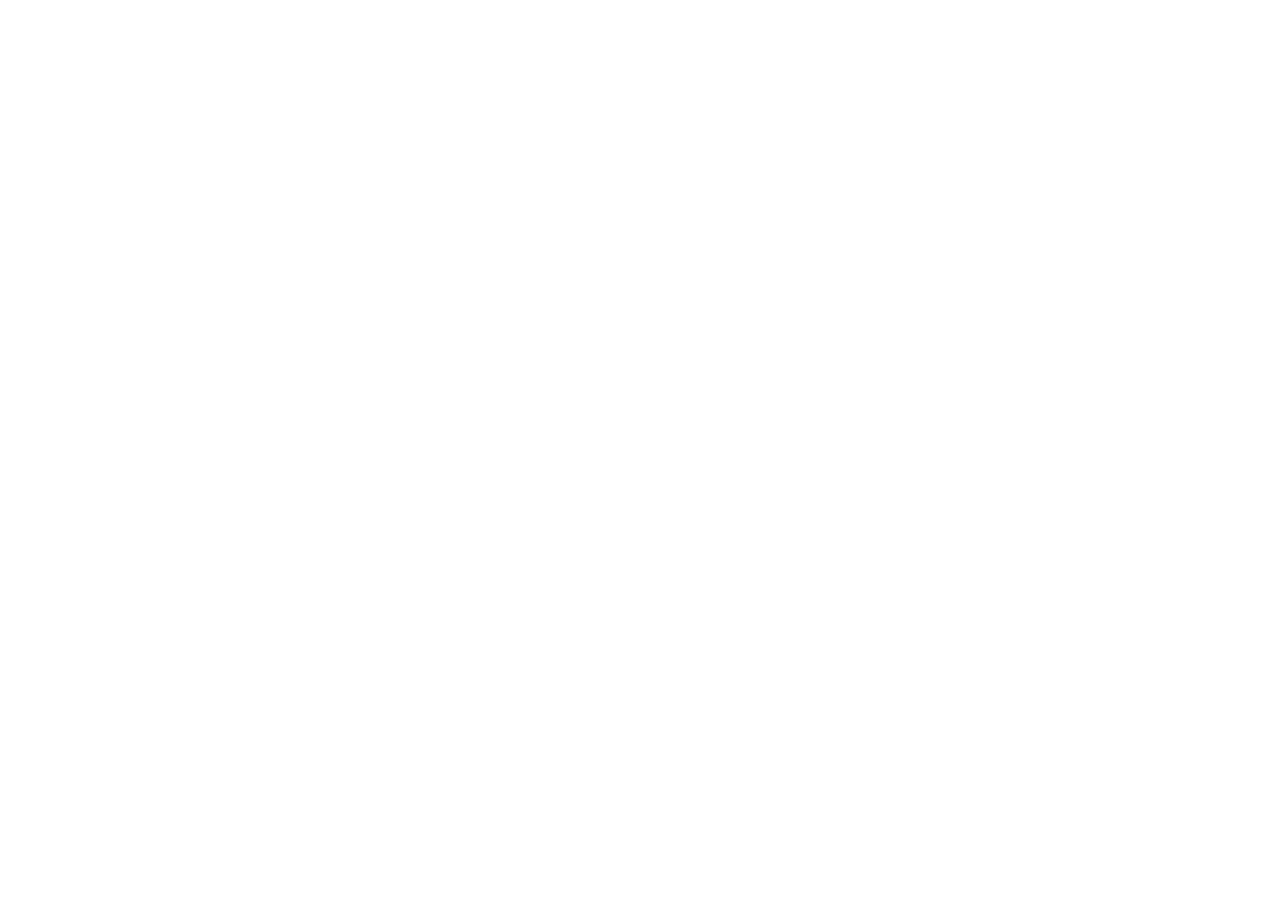
==== src/template.html @ fb0e9185 "Initial commit" ====
<!DOCTYPE html>
<html lang="en">
<head>
    <meta charset="UTF-8">
    <meta name="viewport" content="width=device-width, initial-scale=1.0">
    <title>Document</title>
</head>
<body>
    
</body>
</html>
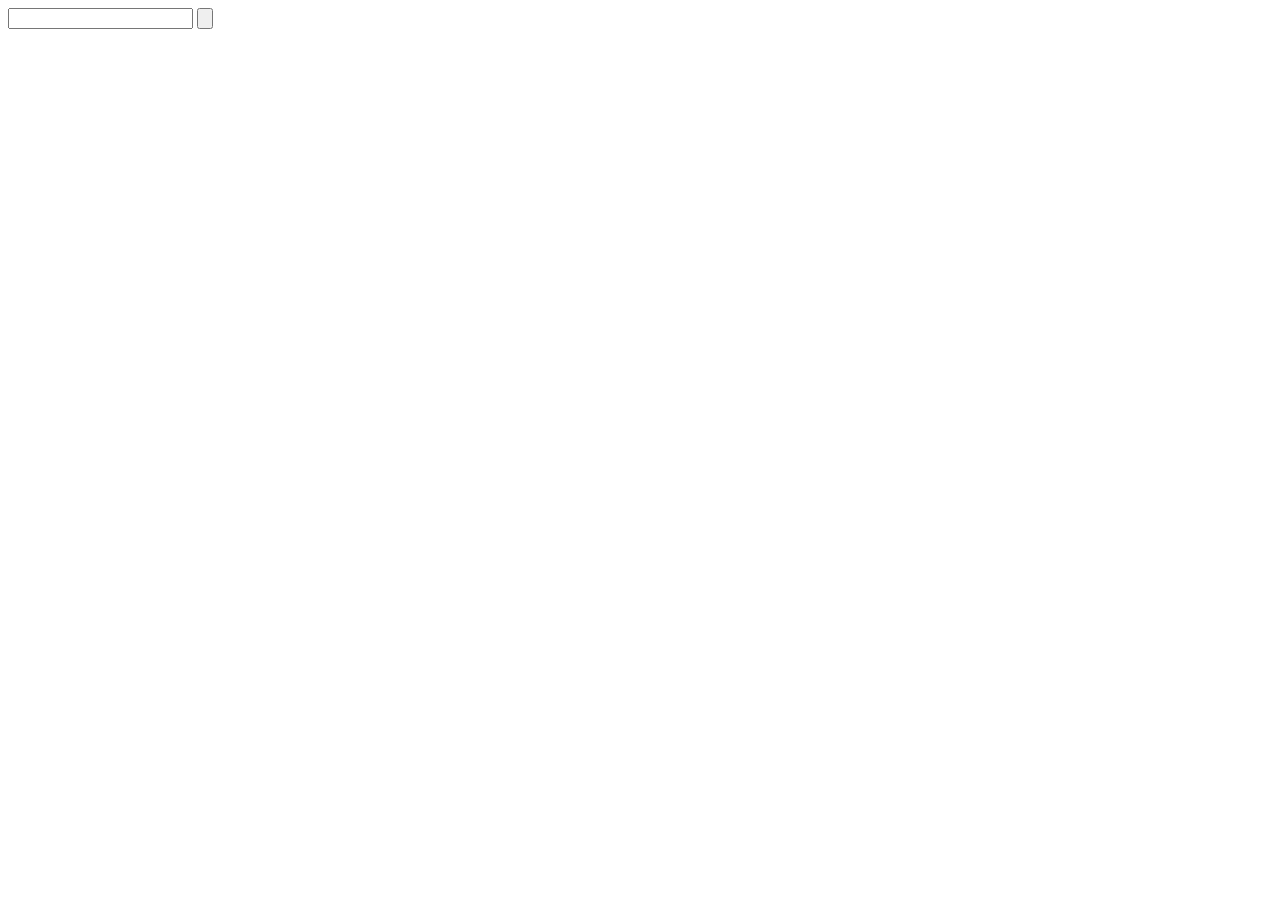
==== commit 574e3ed4: "Add the form and the funtions getFormValue() and checkInputValidity()" ====
--- a/src/template.html
+++ b/src/template.html
@@ -3,9 +3,15 @@
 <head>
     <meta charset="UTF-8">
     <meta name="viewport" content="width=device-width, initial-scale=1.0">
-    <title>Document</title>
+    <title>Wheater App</title>
 </head>
 <body>
-    
+    <form novalidate>
+        <input type="text" name="climeQuery" id="locationValue" required minlength="4" maxlength="22">
+        <input type="submit" name="" value="" >
+    </form>
+    <div class="weather-container">
+
+    </div>
 </body>
 </html>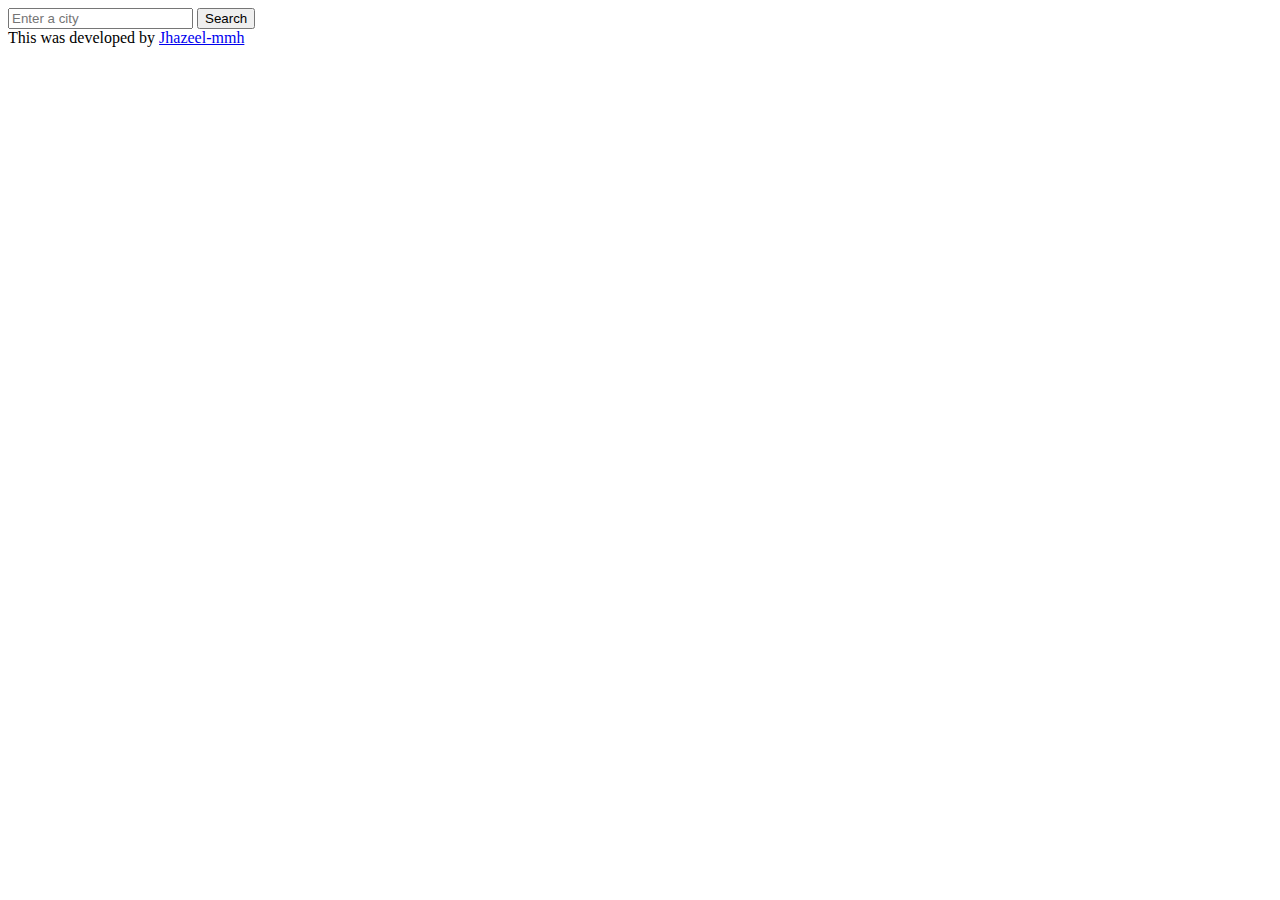
==== commit d565735c: "Remove getFormValue() and replaced with App() and add several styles and a footer" ====
--- a/src/template.html
+++ b/src/template.html
@@ -6,12 +6,18 @@
     <title>Wheater App</title>
 </head>
 <body>
-    <form novalidate>
-        <input type="text" name="climeQuery" id="locationValue" required minlength="4" maxlength="22">
-        <input type="submit" name="" value="" >
+    <form novalidate id="weather-form">
+        <div class="wrapper">
+            <input placeholder="Enter a city" type="text" name="climeQuery" id="locationValue" required minlength="4" maxlength="22">
+            <input type="submit" name="" value="Search" >
+        </div>
     </form>
-    <div class="weather-container">
-
+    <div class="main-content">
+        <div class="weather-container">
+        </div>
+    </div>
+    <div class="footer">
+        This was developed by <a href="https://github.com/Jhazeel-mmh">Jhazeel-mmh</a>
     </div>
 </body>
 </html>